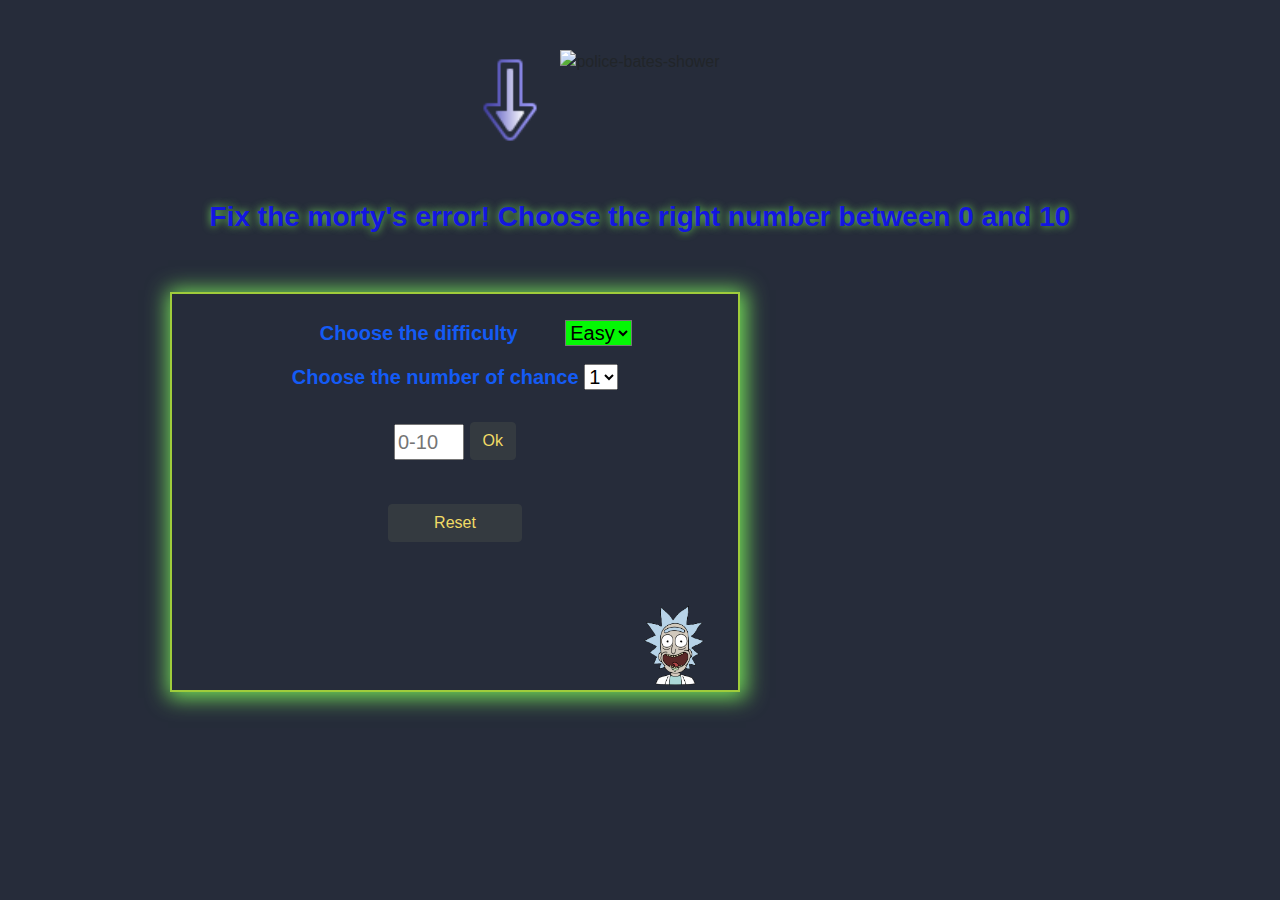
==== src/views/index.html @ e870cb8e "upgrade html/css/js" ====
<!DOCTYPE html>
<html lang="fr">
<head>
    <meta charset="UTF-8">
    <meta name="viewport" content="width=device-width, initial-scale=1.0">
    <link rel="stylesheet" href="https://stackpath.bootstrapcdn.com/bootstrap/4.4.1/css/bootstrap.min.css" integrity="sha384-Vkoo8x4CGsO3+Hhxv8T/Q5PaXtkKtu6ug5TOeNV6gBiFeWPGFN9MuhOf23Q9Ifjh" crossorigin="anonymous">
    <link rel="stylesheet" href="/src/style/style.css">
    <title>Guess right!</title>
</head>
<body>

  <div class="container">
    <div class="row justify-content-center element-top">
      <img class="arrow anim" src="[data-uri]">   
      <img class="titleXl" src="https://fontmeme.com/permalink/201014/8e0916ec1a501011e6855b61422e0f73.png" alt="police-bates-shower" border="0">
      <!-- Affichage md -->
      <img class="titleMd" src="https://fontmeme.com/permalink/201014/1a1699b1355b9a3f6c3aa569409cbd16.png" alt="police-bates-shower" border="0">      
      <!---->
    </div>
    <h1>Fix the morty's error! Choose the right number between 0 and 10</h1>
  </div>


  <div class="container">
    <div class="row">
      <div class="col-10 col-sm-10 col-md-9 col-lg-7 col-xl-6 square">
        <div class="content-label mt-4">
          <label for="difficulty">Choose the difficulty</label>
          <select class="selectDifficult" name="difficulty" id="difficulty">
            <option value="easy" selected>Easy</option>
            <option value="hard">Hard</option>
          </select>
          <label for="difficulty">Choose the number of chance</label>
          <select class="mt-2" name="difficult" id="selectChance">
            <option value="1" selected>1</option>
            <option value="2">2</option>
            <option value="3">3</option>
          </select>
          <div>
            <input class="number mt-4" id="findNb" type="number" placeholder="0-10" required>
            <button id="submit" class="mb-1 btn btn-dark submit" type="button" onclick="this.blur();">Ok</button>
          </div>
          <p id="answer"></p>
          <div>
            <button class="mt-4 btn btn-dark w-25" type="reset" onclick="this.blur();">Reset</button>
          </div>
          <div class="row justify-content-around life-content">
            <img src="/Rick's head.png" class="life1" id="life1" alt="life" width="60">
            <img src="/Rick's head.png" class="life2" id="life2" alt="life" width="60">
            <img src="/Rick's head.png" alt="life" width="60">
          </div>
        </div>
      </div>
    </div>
  </div>


  <script type="text/javascript" src="/src/js/script.js"></script>
  <script src="https://code.jquery.com/jquery-3.4.1.slim.min.js" integrity="sha384-J6qa4849blE2+poT4WnyKhv5vZF5SrPo0iEjwBvKU7imGFAV0wwj1yYfoRSJoZ+n" crossorigin="anonymous"></script>
  <script src="https://cdn.jsdelivr.net/npm/popper.js@1.16.0/dist/umd/popper.min.js" integrity="sha384-Q6E9RHvbIyZFJoft+2mJbHaEWldlvI9IOYy5n3zV9zzTtmI3UksdQRVvoxMfooAo" crossorigin="anonymous"></script>
  <script src="https://stackpath.bootstrapcdn.com/bootstrap/4.4.1/js/bootstrap.min.js" integrity="sha384-wfSDF2E50Y2D1uUdj0O3uMBJnjuUD4Ih7YwaYd1iqfktj0Uod8GCExl3Og8ifwB6" crossorigin="anonymous"></script>
</body>
</html>
---- src/style/style.css ----
body{
  background-image: url("https://wallpapercave.com/wp/wp2450670.png");
  background-repeat: repeat-y;
  background-size: cover;
  background-position-x:-50px;
  background-color:#262c3a;
}

.element-top{
  margin:50px 0px;
}

.square{
  height:400px;
  margin:50px 100px;
  background-image: url("/Rick et morty.jpg");
  background-repeat: no-repeat;
  background-size:130%;
  background-position-y:-30px;
  background-position-x:-30px;
  border:2px solid #9fcc3b;
  box-shadow: 2px 2px 20px 4px #74de58;
}

.arrow{
  height:100px;
  animation-iteration-count: infinite;
  animation-duration: 3s;
  animation-name: effect; 
  transform: rotate(90deg) scale(1, 1);
  margin-left:-100px;
}

h1{
  color:#1316e0;
  font-size:28px;
  text-align:center;
  font-weight: bold;
  text-shadow:#74de58 0px 0px 8px;
}

.content-label{
  color:#145bf5;
  font-size:20px;
  text-align:center;
  font-weight: bold;
  height:93%;
}

.btn{
  color:#f0db66;
}

select, button{
  outline:none;
}

.btn:focus {
  outline: none;
  box-shadow: none;
}

.selectDifficult{
  transform: translate(42px);
  background-color: #04f804;
}

.selectDifficult>option:nth-child(1){
  background-color:#04f804;
}

.selectDifficult>option:nth-child(2){
  background-color:#ff0000;
}

.number{
  width:70px;
}

.life-content{
  width:250px;
  height:80px;
  margin: 63px 37%;
}


/* Effect square */
.square:hover{
  box-shadow: 0px 0px 0px 0px #74de58;
  transition-duration: 2s;
}
/*****/

.life1, .life2{
  visibility: hidden;
}


/* Effect arrow */
@keyframes effect{

  from{
    transform: translate(0px, 0px) rotate(90deg) scale(1, 1);
  }
  50%{
    transform: translate(0px, -25px) rotate(90deg) scale(1, 0);
  }

  50%{
    transform: translate(0px, 20px) rotate(90deg) scale(1, -1);
  }
  to{
    transform: translate(0px, 0px) rotate(90deg);
  }

}

/* Responsive XS max */
@media (max-width: 575.98px){
  .square{
    background-size:720px;
    background-position-x:-130px;
  }
}

/* Responsive SM between min and max */
@media (min-width: 576px) and (max-width: 767.98px){
  .square{
    background-size:158%;
    background-position-y:-23px;
    background-position-x:-120px;
  }
}

/* Responsive SM max*/
@media (max-width: 767.98px){
  .titleXl{
    display:none;
  }

  .square{
    margin:0 50px;
  }

  .arrow{
    width:80px;
    height:80px;
  }

  h1{
    font-size:23px;
    margin-bottom:30px;
  }

  .life-content{
    margin-left:auto;
    margin-right:auto;
  }

}

/* Responsive MD min */
  @media (min-width: 768px){
    .titleMd{
      display: none;
    }

    .life-content{
      margin-left:52%;
    }
  }

/* Responsive MD between min and max */
@media (min-width: 768px) and (max-width: 991.98px){
  .square{
    background-position-y:-23px;
    background-position-x:-40px;
    background-size:133%; 
  }
}

/* Responsive MD max */
  @media (max-width: 991.98px) {
    body{
      background-size: 100%;
      background-position-x: 100px;
      background-position-y: -50px;
      background-repeat: no-repeat;
    }
  }
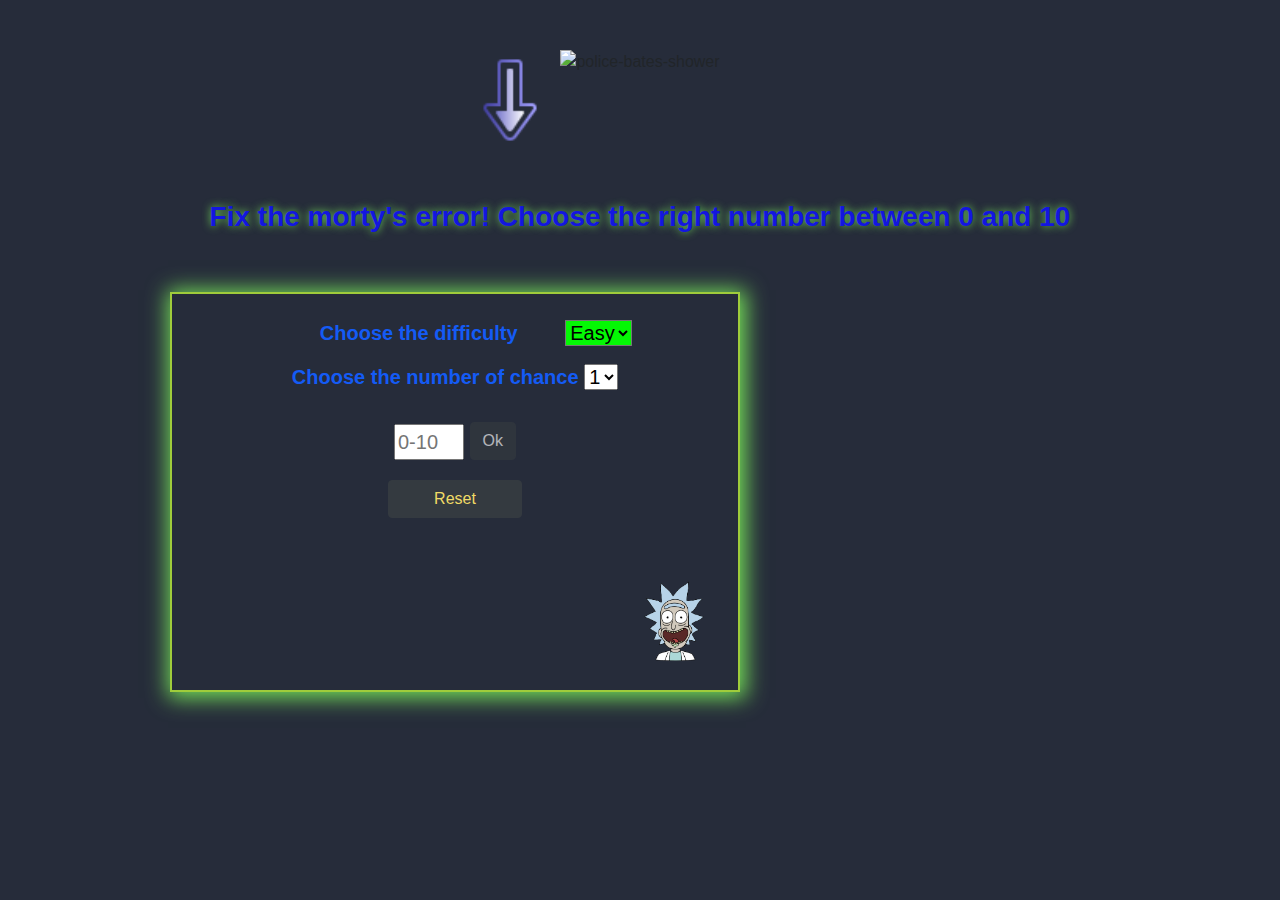
==== commit 7f2cc3ea: "update enable ok" ====
--- a/src/views/index.html
+++ b/src/views/index.html
@@ -24,31 +24,33 @@
   <div class="container">
     <div class="row">
       <div class="col-10 col-sm-10 col-md-9 col-lg-7 col-xl-6 square">
-        <div class="content-label mt-4">
+        <div class="content-label content-reset mt-4">
+          <form>
           <label for="difficulty">Choose the difficulty</label>
           <select class="selectDifficult" name="difficulty" id="difficulty">
             <option value="easy" selected>Easy</option>
             <option value="hard">Hard</option>
           </select>
           <label for="difficulty">Choose the number of chance</label>
-          <select class="mt-2" name="difficult" id="selectChance">
+          <select id="selectChance" class="mt-2" name="difficult">
             <option value="1" selected>1</option>
             <option value="2">2</option>
             <option value="3">3</option>
           </select>
           <div>
-            <input class="number mt-4" id="findNb" type="number" placeholder="0-10" required>
-            <button id="submit" class="mb-1 btn btn-dark submit" type="button" onclick="this.blur();">Ok</button>
+            <input class="number mt-4" id="findNb" type="number" placeholder="0-10" min="0" max="10" required>
+            <button id="ok" class="mb-1 btn btn-dark submit" type="button" onclick="this.blur();" disabled>Ok</button>
           </div>
-          <p id="answer"></p>
+            <p class="answer" id="answer"></p>
           <div>
-            <button class="mt-4 btn btn-dark w-25" type="reset" onclick="this.blur();">Reset</button>
+            <button class="btn btn-dark w-25" id="reset" type="reset" onclick="this.blur();">Reset</button>
           </div>
           <div class="row justify-content-around life-content">
             <img src="/Rick's head.png" class="life1" id="life1" alt="life" width="60">
             <img src="/Rick's head.png" class="life2" id="life2" alt="life" width="60">
-            <img src="/Rick's head.png" alt="life" width="60">
+            <img src="/Rick's head.png" alt="life" id="life3" width="60">
           </div>
+          </form>
         </div>
       </div>
     </div>
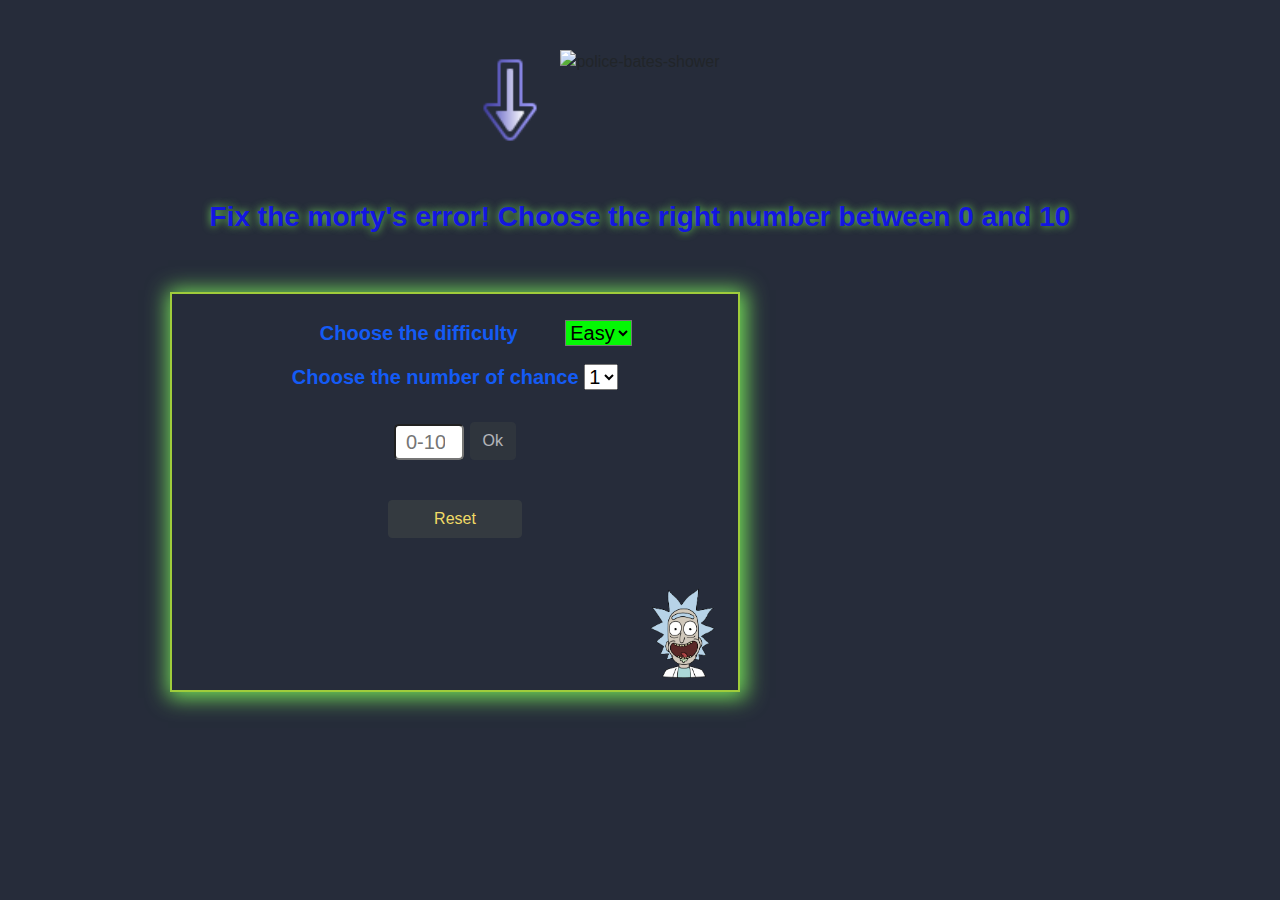
==== commit 86be58ea: "dépot" ====
--- a/src/views/index.html
+++ b/src/views/index.html
@@ -20,12 +20,10 @@
     <h1>Fix the morty's error! Choose the right number between 0 and 10</h1>
   </div>
 
-
   <div class="container">
     <div class="row">
       <div class="col-10 col-sm-10 col-md-9 col-lg-7 col-xl-6 square">
-        <div class="content-label content-reset mt-4">
-          <form>
+        <div class="content-label mt-4"> 
           <label for="difficulty">Choose the difficulty</label>
           <select class="selectDifficult" name="difficulty" id="difficulty">
             <option value="easy" selected>Easy</option>
@@ -39,18 +37,21 @@
           </select>
           <div>
             <input class="number mt-4" id="findNb" type="number" placeholder="0-10" min="0" max="10" required>
-            <button id="ok" class="mb-1 btn btn-dark submit" type="button" onclick="this.blur();" disabled>Ok</button>
+            <input value="Ok" id="ok" class="mb-1 btn btn-dark submit" type="button" disabled>
           </div>
-            <p class="answer" id="answer"></p>
+        
+          <!-- Result message -->
+          <p id="answer"></p>
+          <!--  -->
+          
           <div>
             <button class="btn btn-dark w-25" id="reset" type="reset" onclick="this.blur();">Reset</button>
           </div>
           <div class="row justify-content-around life-content">
-            <img src="/Rick's head.png" class="life1" id="life1" alt="life" width="60">
-            <img src="/Rick's head.png" class="life2" id="life2" alt="life" width="60">
-            <img src="/Rick's head.png" alt="life" id="life3" width="60">
+            <img src="/Rick's head.png" class="life1" id="life1" alt="life" width="65">
+            <img src="/Rick's head.png" class="life2" id="life2" alt="life" width="65">
+            <img src="/Rick's head.png" alt="life" id="life3" width="65">
           </div>
-          </form>
         </div>
       </div>
     </div>
--- a/src/style/style.css
+++ b/src/style/style.css
@@ -75,12 +75,26 @@
 
 .number{
   width:70px;
+  border-radius: 5px;
+  padding-left:10px;
+}
+
+.number:focus{
+  outline:none;
+  transition-duration: 0.2s;
+  box-shadow: 0px 0px 10px 3px #6d00fc;
 }
 
 .life-content{
-  width:250px;
-  height:80px;
-  margin: 63px 37%;
+  width:260px;
+  height:90px;
+  margin: 50px 37%;
+}
+
+#answer{
+  height:20px;
+  color:black;
+  text-shadow: 0px 0px 8px #6d00fc;
 }
 
 
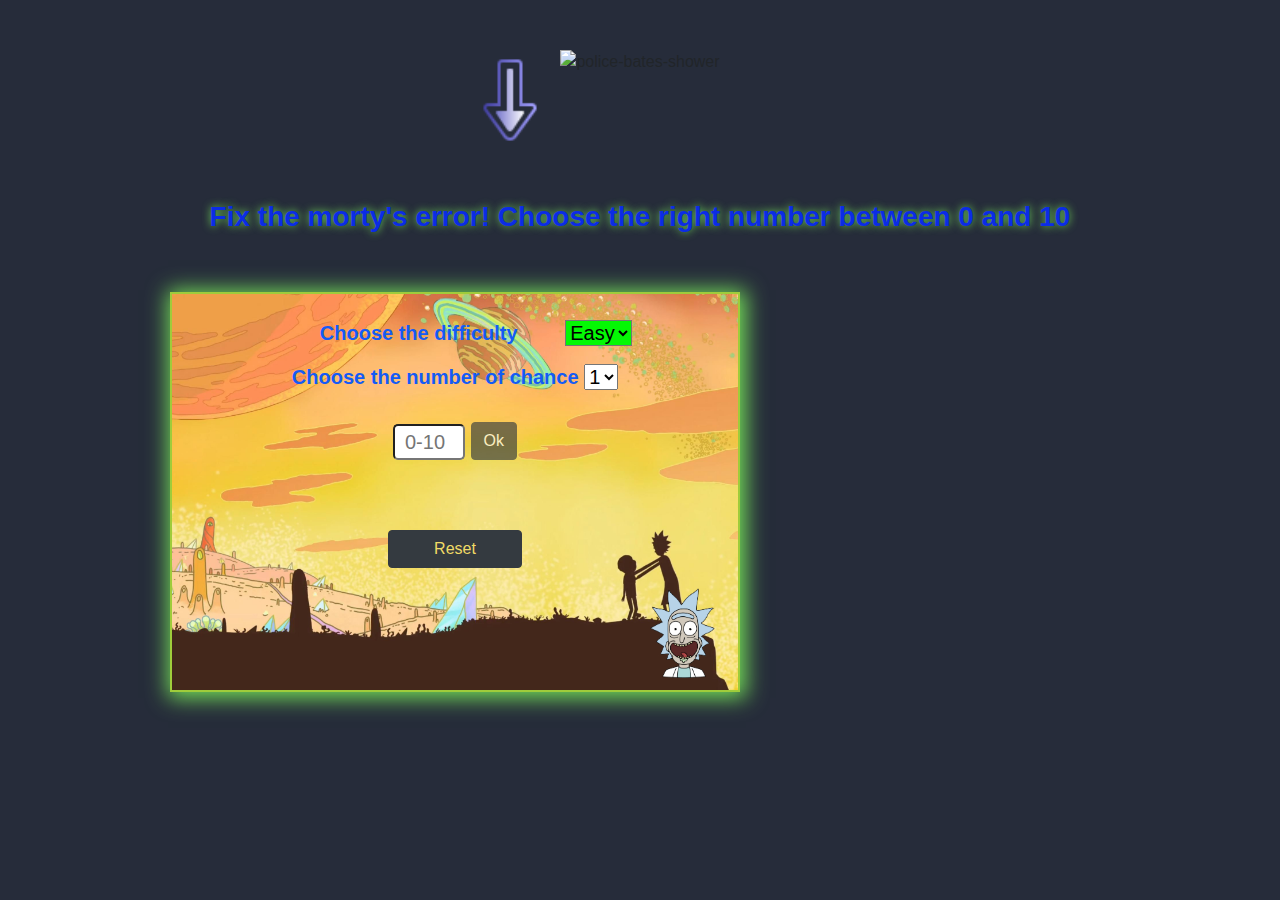
==== commit 0cc3f9c7: "update game" ====
--- a/src/views/index.html
+++ b/src/views/index.html
@@ -37,7 +37,7 @@
           </select>
           <div>
             <input class="number mt-4" id="findNb" type="number" placeholder="0-10" min="0" max="10" required>
-            <input value="Ok" id="ok" class="mb-1 btn btn-dark submit" type="button" disabled>
+            <input value="Ok" id="ok" class="mb-1 btn btn-dark submit" type="button">
           </div>
         
           <!-- Result message -->
@@ -53,6 +53,9 @@
             <img src="/Rick's head.png" alt="life" id="life3" width="65">
           </div>
         </div>
+
+        <p id="descHard"></p>
+        
       </div>
     </div>
   </div>
--- a/src/style/style.css
+++ b/src/style/style.css
@@ -32,7 +32,7 @@
 }
 
 h1{
-  color:#1316e0;
+  color:#0b2ce6;
   font-size:28px;
   text-align:center;
   font-weight: bold;
@@ -74,7 +74,7 @@
 }
 
 .number{
-  width:70px;
+  width:72px;
   border-radius: 5px;
   padding-left:10px;
 }
@@ -88,13 +88,24 @@
 .life-content{
   width:260px;
   height:90px;
-  margin: 50px 37%;
+  margin:20px 37%;
 }
 
 #answer{
-  height:20px;
   color:black;
   text-shadow: 0px 0px 8px #6d00fc;
+  margin-left:40px;
+  height:50px;
+  display:flex;
+  justify-content: center;
+  align-items: center;
+}
+
+#descHard{
+  margin-top: 20px;
+  color:red;
+  position:absolute;
+  left:16%;
 }
 
 
@@ -171,18 +182,22 @@
     margin-right:auto;
   }
 
+  #descHard{
+    left:6%;
+  }
+
 }
 
 /* Responsive MD min */
-  @media (min-width: 768px){
-    .titleMd{
-      display: none;
-    }
-
-    .life-content{
-      margin-left:52%;
-    }
-  }
+@media (min-width: 768px){
+  .titleMd{
+    display: none;
+  }
+
+  .life-content{
+    margin-left:52%;
+  }
+}
 
 /* Responsive MD between min and max */
 @media (min-width: 768px) and (max-width: 991.98px){
@@ -191,19 +206,23 @@
     background-position-x:-40px;
     background-size:133%; 
   }
+
+  #descHard{
+    left:12%;
+  }
 }
 
 /* Responsive MD max */
-  @media (max-width: 991.98px) {
-    body{
-      background-size: 100%;
-      background-position-x: 100px;
-      background-position-y: -50px;
-      background-repeat: no-repeat;
-    }
-  }
-
-
-
-
-
+@media (max-width: 991.98px) {
+  body{
+    background-size: 100%;
+    background-position-x: 100px;
+    background-position-y: -50px;
+    background-repeat: no-repeat;
+  }
+}
+
+
+
+
+
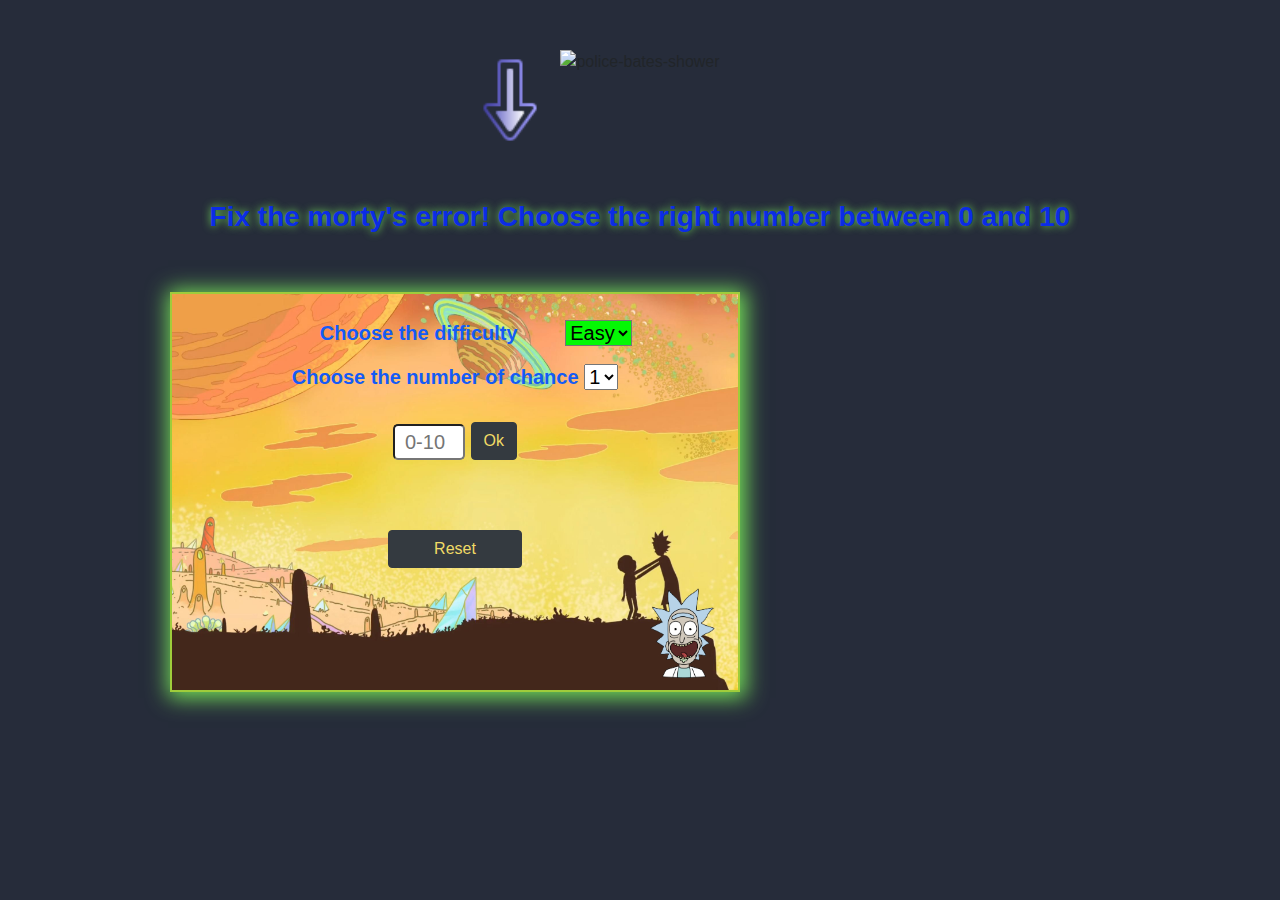
==== commit 82a4b396: "update game" ====
--- a/src/views/index.html
+++ b/src/views/index.html
@@ -61,9 +61,9 @@
   </div>
 
 
-  <script type="text/javascript" src="/src/js/script.js"></script>
+  <script type="text/javascript" src="/src/js/script.old.js"></script>
   <script src="https://code.jquery.com/jquery-3.4.1.slim.min.js" integrity="sha384-J6qa4849blE2+poT4WnyKhv5vZF5SrPo0iEjwBvKU7imGFAV0wwj1yYfoRSJoZ+n" crossorigin="anonymous"></script>
   <script src="https://cdn.jsdelivr.net/npm/popper.js@1.16.0/dist/umd/popper.min.js" integrity="sha384-Q6E9RHvbIyZFJoft+2mJbHaEWldlvI9IOYy5n3zV9zzTtmI3UksdQRVvoxMfooAo" crossorigin="anonymous"></script>
   <script src="https://stackpath.bootstrapcdn.com/bootstrap/4.4.1/js/bootstrap.min.js" integrity="sha384-wfSDF2E50Y2D1uUdj0O3uMBJnjuUD4Ih7YwaYd1iqfktj0Uod8GCExl3Og8ifwB6" crossorigin="anonymous"></script>
 </body>
-</html>+</html>
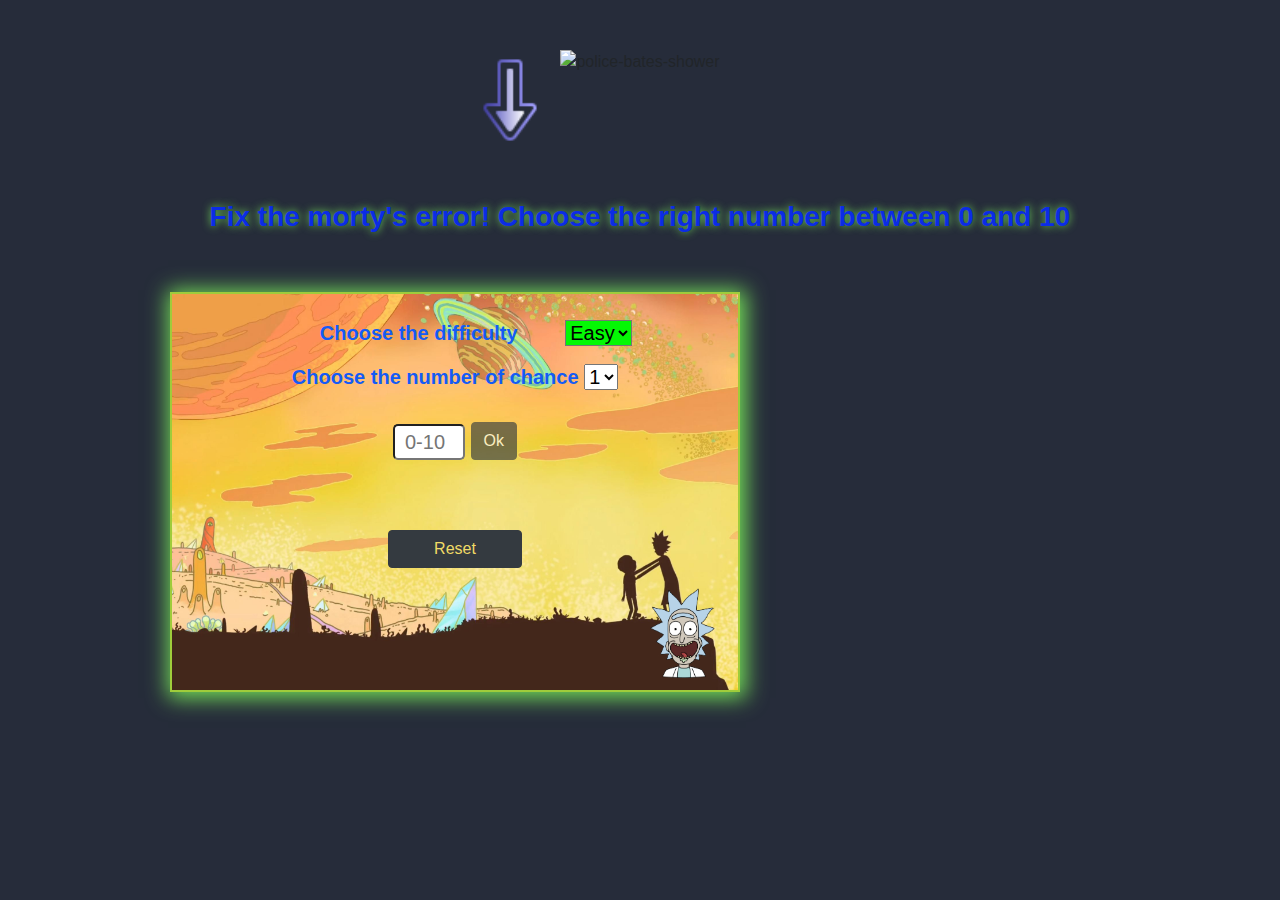
==== commit bb654520: "update" ====
--- a/src/views/index.html
+++ b/src/views/index.html
@@ -61,7 +61,7 @@
   </div>
 
 
-  <script type="text/javascript" src="/src/js/script.old.js"></script>
+  <script type="text/javascript" src="/src/js/script.js"></script>
   <script src="https://code.jquery.com/jquery-3.4.1.slim.min.js" integrity="sha384-J6qa4849blE2+poT4WnyKhv5vZF5SrPo0iEjwBvKU7imGFAV0wwj1yYfoRSJoZ+n" crossorigin="anonymous"></script>
   <script src="https://cdn.jsdelivr.net/npm/popper.js@1.16.0/dist/umd/popper.min.js" integrity="sha384-Q6E9RHvbIyZFJoft+2mJbHaEWldlvI9IOYy5n3zV9zzTtmI3UksdQRVvoxMfooAo" crossorigin="anonymous"></script>
   <script src="https://stackpath.bootstrapcdn.com/bootstrap/4.4.1/js/bootstrap.min.js" integrity="sha384-wfSDF2E50Y2D1uUdj0O3uMBJnjuUD4Ih7YwaYd1iqfktj0Uod8GCExl3Og8ifwB6" crossorigin="anonymous"></script>
